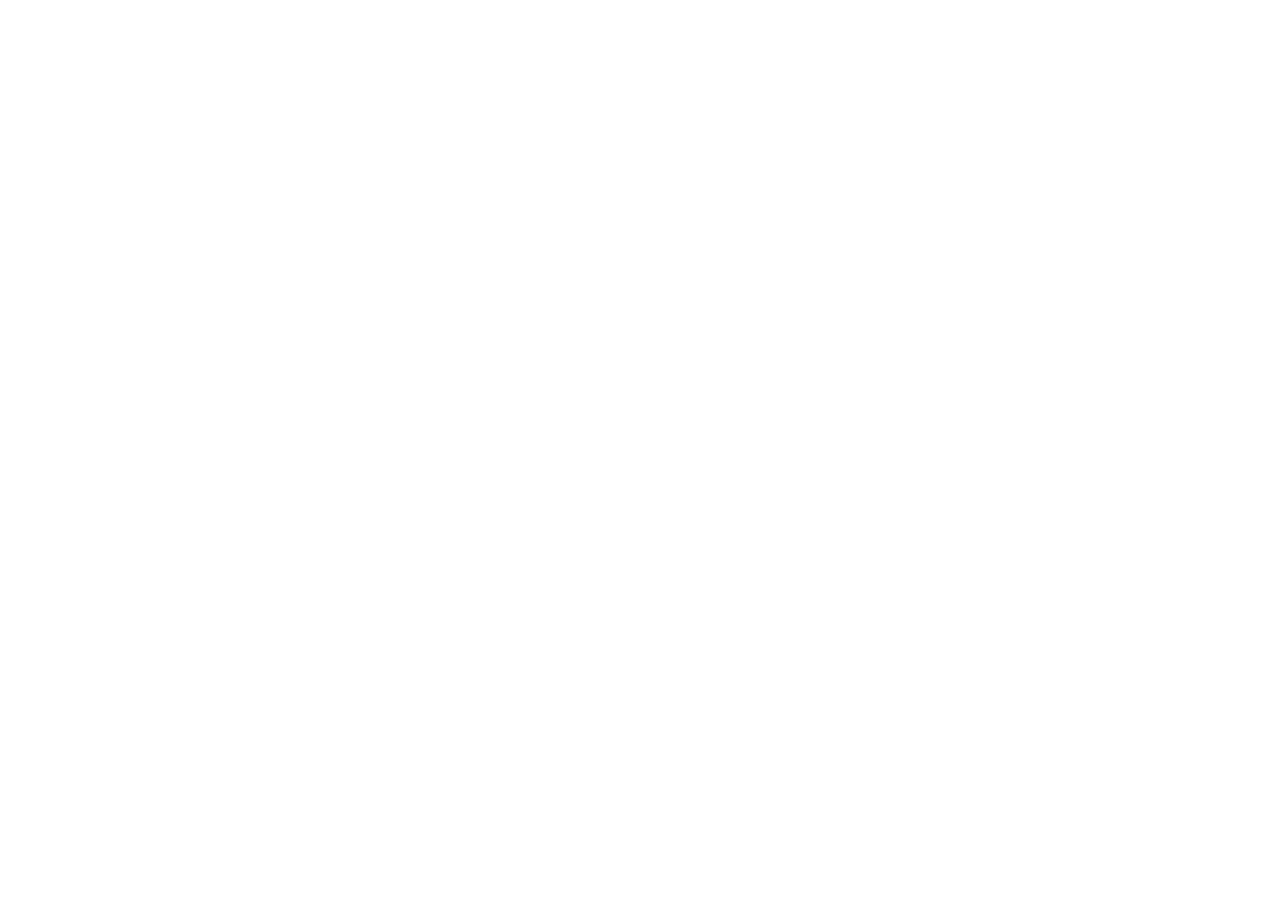
==== index.html @ 91b7b305 "this adds quote-form component" ====
<!doctype html>
<html lang="en">
<head>
  <meta charset="utf-8">
  <title>QuotesApp</title>
  <base href="/">
  <meta name="viewport" content="width=device-width, initial-scale=1">
 
</head>
<body>
  <app-root></app-root>
</body>
</html>
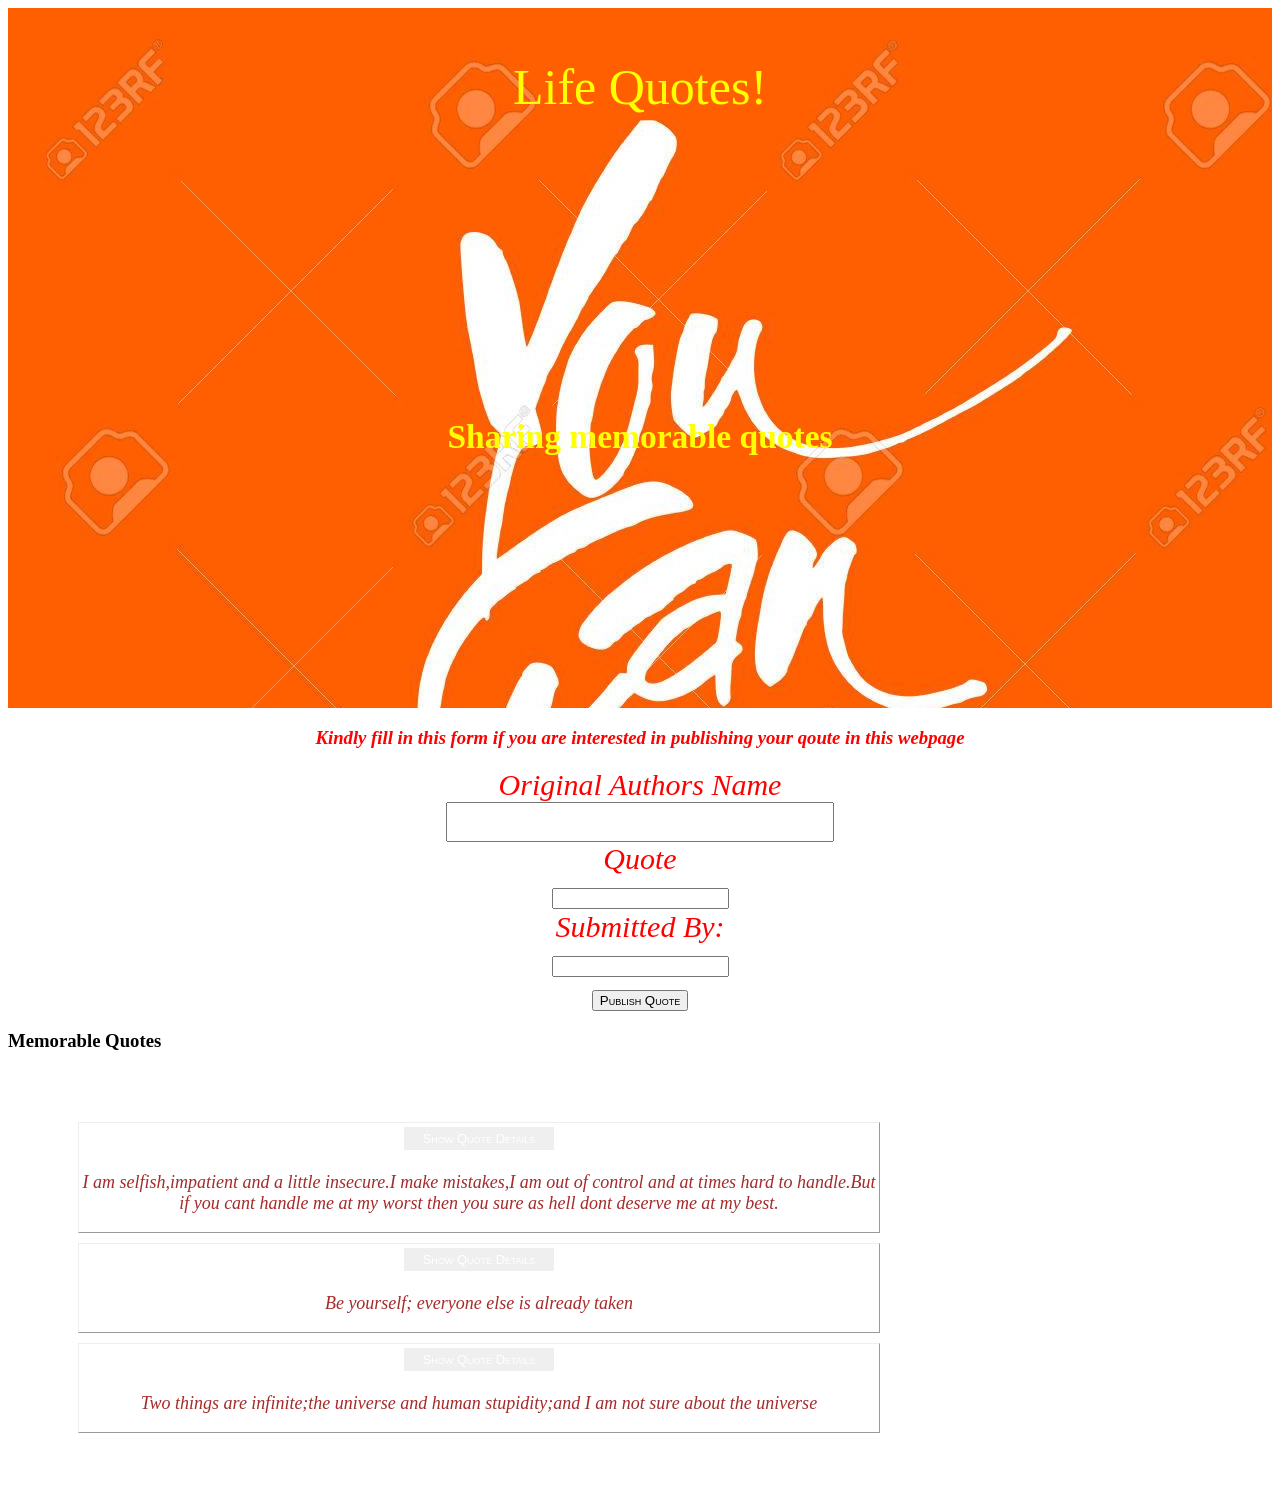
==== commit 85927827: "Auto-generated commit" ====
--- a/index.html
+++ b/index.html
@@ -2,12 +2,11 @@
 <html lang="en">
 <head>
   <meta charset="utf-8">
-  <title>QuotesApp</title>
-  <base href="/">
-  <meta name="viewport" content="width=device-width, initial-scale=1">
+  <title>QuotesApp.</title>
+  <base href="https://01king-ori.github.io/quotes/">  <meta name="viewport" content="width=device-width, initial-scale=1">
  
-</head>
+<link rel="stylesheet" href="styles.3ff695c00d717f2d2a11.css"></head>
 <body>
   <app-root></app-root>
-</body>
+<script src="runtime-es2015.0811dcefd377500b5b1a.js" type="module"></script><script src="runtime-es5.0811dcefd377500b5b1a.js" nomodule defer></script><script src="polyfills-es5.1a3c78b07cd6f16c6e9a.js" nomodule defer></script><script src="polyfills-es2015.1f913f16a2d346cc8bdc.js" type="module"></script><script src="main-es2015.1a7fb4e3aa6e0d911e25.js" type="module"></script><script src="main-es5.1a7fb4e3aa6e0d911e25.js" nomodule defer></script></body>
 </html>
